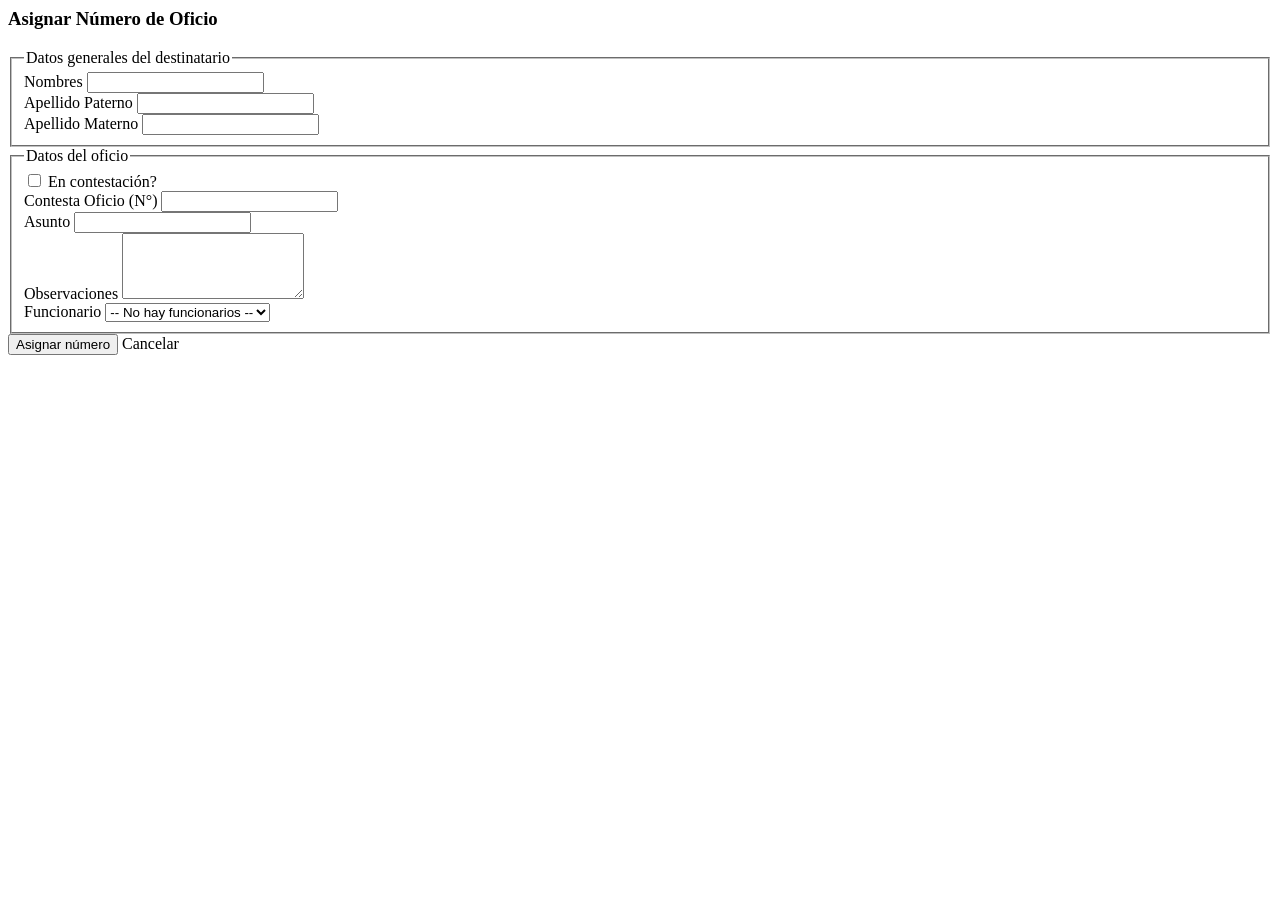
==== src/main/resources/templates/asignar.html @ 9b71fd03 "Primer commit despues de kgarla" ====
<html lang="es" xmlns:th="http://www.thymeleaf.org">
<head>
  <meta charset="UTF-8">
  <meta name="viewport" content="width=device-width, initial-scale=1.0">
  <title th:text="${pageTitle} ?: 'Asignar Número de Oficio'">Asignar Número de Oficio</title>
  <link rel="stylesheet" th:href="@{/css/asignar.css}">
</head>
<body>
<div th:replace="layout :: layout(${pageTitle}, ${active}, ${logoUrl})">

    <div th:fragment="content">

      <div class="section-header">
        <h3>Asignar Número de Oficio</h3>
      </div>

      <div class="card form-card">
        <form th:action="@{/asignar-numero}" method="post" class="form-grid">

          <fieldset class="card-section">
            <legend>Datos generales del destinatario</legend>
            <div class="form-row">
              <div class="form-group">
                <label for="nombres">Nombres</label>
                <input id="nombres" name="nombres" type="text" class="input" />
              </div>
              <div class="form-group">
                <label for="apellidoPaterno">Apellido Paterno</label>
                <input id="apellidoPaterno" name="apellidoPaterno" type="text" class="input" />
              </div>
              <div class="form-group">
                <label for="apellidoMaterno">Apellido Materno</label>
                <input id="apellidoMaterno" name="apellidoMaterno" type="text" class="input" />
              </div>
            </div>
          </fieldset>

          <fieldset class="card-section">
            <legend>Datos del oficio</legend>

            <div class="form-row">
              <div class="form-group checkbox-group">
                <input id="enContestacion" name="enContestacion" type="checkbox" />
                <label for="enContestacion">En contestación?</label>
              </div>

              <div class="form-group">
                <label for="contestaOficio">Contesta Oficio (N°)</label>
                <input id="contestaOficio" name="contestaOficio" type="text" class="input" />
              </div>
            </div>

            <div class="form-row">
              <div class="form-group full-width">
                <label for="asunto">Asunto</label>
                <input id="asunto" name="asunto" type="text" class="input" />
              </div>
            </div>

            <div class="form-row">
              <div class="form-group full-width">
                <label for="observaciones">Observaciones</label>
                <textarea id="observaciones" name="observaciones" rows="4" class="input"></textarea>
              </div>
            </div>

            <div class="form-row">
              <div class="form-group">
                <label for="funcionario">Funcionario</label>
                <select id="funcionario" name="funcionario" class="input">
                  <option value="" th:if="${#lists.isEmpty(funcionarios)}">-- No hay funcionarios --</option>
                  <option th:each="f : ${funcionarios}" th:value="${f.id}" th:text="${f.nombre + ' — ' + f.puesto}">Funcionario</option>
                </select>
              </div>
            </div>

          </fieldset>

          <div class="form-actions">
            <button type="submit" class="btn primary">Asignar número</button>
            <a th:href="@{/}" class="btn secondary">Cancelar</a>
          </div>

        </form>
      </div>

    </div>


</div>
</body>
</html>
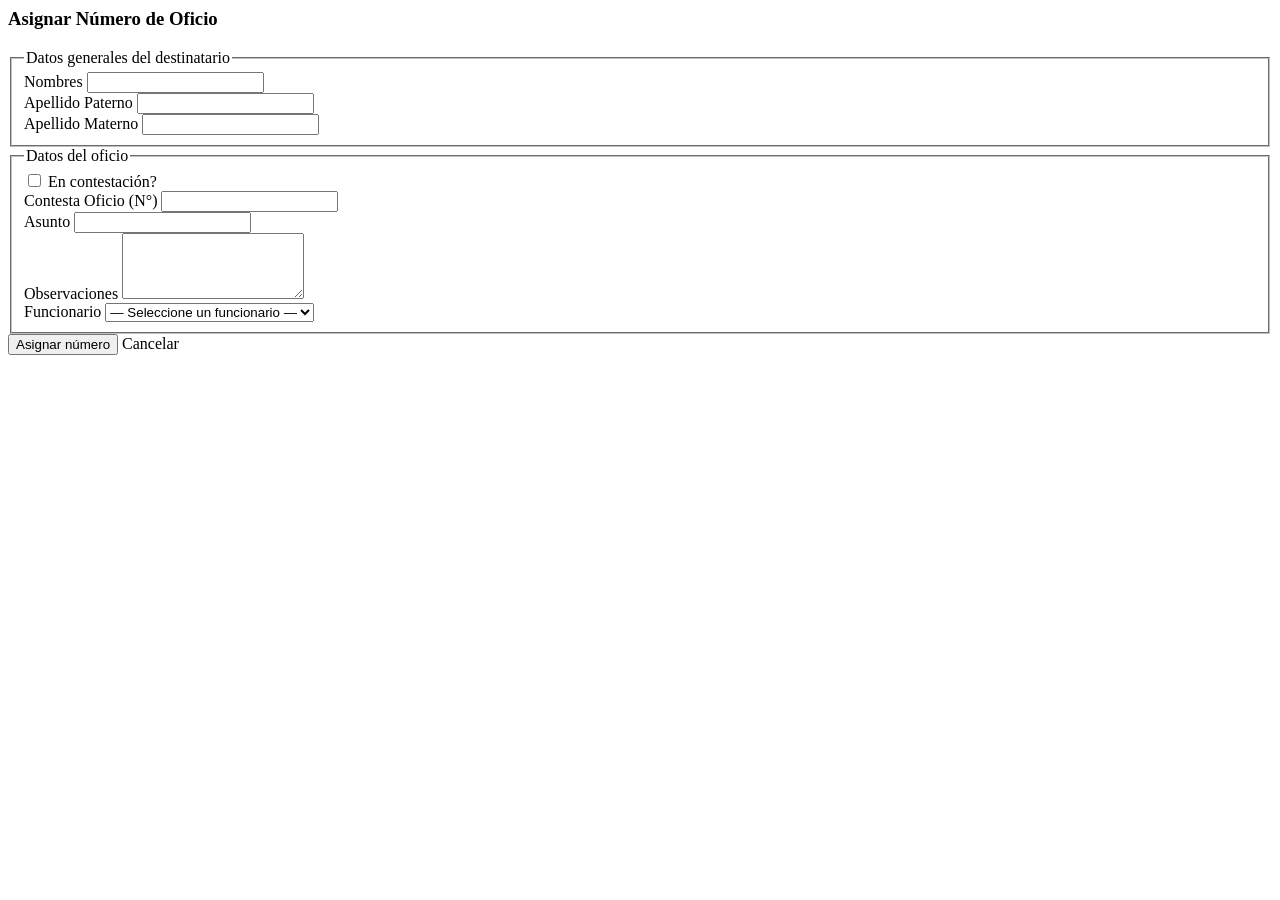
==== commit 9f7505ad: "Feat(Reportes)" ====
--- a/src/main/resources/templates/asignar.html
+++ b/src/main/resources/templates/asignar.html
@@ -7,7 +7,7 @@
   <link rel="stylesheet" th:href="@{/css/asignar.css}">
 </head>
 <body>
-<div th:replace="layout :: layout(${pageTitle}, ${active}, ${logoUrl})">
+<div th:replace="layout :: layout(${pageTitle}, ${active})">
 
     <div th:fragment="content">
 
@@ -16,22 +16,25 @@
       </div>
 
       <div class="card form-card">
-        <form th:action="@{/asignar-numero}" method="post" class="form-grid">
+        <form th:action="@{/asignar-numero}" th:object="${oficioSaveDto}" method="post" class="form-grid">
 
           <fieldset class="card-section">
             <legend>Datos generales del destinatario</legend>
             <div class="form-row">
               <div class="form-group">
                 <label for="nombres">Nombres</label>
-                <input id="nombres" name="nombres" type="text" class="input" />
+                <input id="nombres" th:field="*{nombres}" type="text" class="input" />
+                <div class="error" th:if="${#fields.hasErrors('nombres')}" th:errors="*{nombres}"></div>
               </div>
               <div class="form-group">
-                <label for="apellidoPaterno">Apellido Paterno</label>
-                <input id="apellidoPaterno" name="apellidoPaterno" type="text" class="input" />
+                <label for="paterno">Apellido Paterno</label>
+                <input id="paterno" th:field="*{paterno}" type="text" class="input" />
+                <div class="error" th:if="${#fields.hasErrors('paterno')}" th:errors="*{paterno}"></div>
               </div>
               <div class="form-group">
-                <label for="apellidoMaterno">Apellido Materno</label>
-                <input id="apellidoMaterno" name="apellidoMaterno" type="text" class="input" />
+                <label for="materno">Apellido Materno</label>
+                <input id="materno" th:field="*{materno}" type="text" class="input" />
+                <div class="error" th:if="${#fields.hasErrors('materno')}" th:errors="*{materno}"></div>
               </div>
             </div>
           </fieldset>
@@ -41,45 +44,49 @@
 
             <div class="form-row">
               <div class="form-group checkbox-group">
-                <input id="enContestacion" name="enContestacion" type="checkbox" />
-                <label for="enContestacion">En contestación?</label>
+                <input id="esRespuesta" th:field="*{esRespuesta}" type="checkbox" />
+                <label for="esRespuesta">En contestación?</label>
               </div>
 
               <div class="form-group">
-                <label for="contestaOficio">Contesta Oficio (N°)</label>
-                <input id="contestaOficio" name="contestaOficio" type="text" class="input" />
+                <label for="contesta">Contesta Oficio (N°)</label>
+                <input id="contesta" th:field="*{contesta}" type="text" class="input" />
+                <div class="error" th:if="${#fields.hasErrors('contesta')}" th:errors="*{contesta}"></div>
               </div>
             </div>
 
             <div class="form-row">
               <div class="form-group full-width">
                 <label for="asunto">Asunto</label>
-                <input id="asunto" name="asunto" type="text" class="input" />
+                <input id="asunto" th:field="*{asunto}" type="text" class="input" />
+                <div class="error" th:if="${#fields.hasErrors('asunto')}" th:errors="*{asunto}"></div>
               </div>
             </div>
 
             <div class="form-row">
               <div class="form-group full-width">
-                <label for="observaciones">Observaciones</label>
-                <textarea id="observaciones" name="observaciones" rows="4" class="input"></textarea>
+                <label for="observacion">Observaciones</label>
+                <textarea id="observacion" th:field="*{observacion}" rows="4" class="input"></textarea>
+                <div class="error" th:if="${#fields.hasErrors('observacion')}" th:errors="*{observacion}"></div>
               </div>
             </div>
 
             <div class="form-row">
               <div class="form-group">
-                <label for="funcionario">Funcionario</label>
-                <select id="funcionario" name="funcionario" class="input">
-                  <option value="" th:if="${#lists.isEmpty(funcionarios)}">-- No hay funcionarios --</option>
+                <label for="funcionarioId">Funcionario</label>
+                <select id="funcionarioId" th:field="*{funcionarioId}" class="input">
+                  <option value="">— Seleccione un funcionario —</option>
                   <option th:each="f : ${funcionarios}" th:value="${f.id}" th:text="${f.nombre + ' — ' + f.puesto}">Funcionario</option>
                 </select>
+                <div class="error" th:if="${#fields.hasErrors('funcionarioId')}" th:errors="*{funcionarioId}"></div>
               </div>
             </div>
 
           </fieldset>
 
           <div class="form-actions">
-            <button type="submit" class="btn primary">Asignar número</button>
-            <a th:href="@{/}" class="btn secondary">Cancelar</a>
+            <button type="submit" class="btn btn-primary">Asignar número</button>
+            <a th:href="@{/}" class="btn btn-secondary">Cancelar</a>
           </div>
 
         </form>
